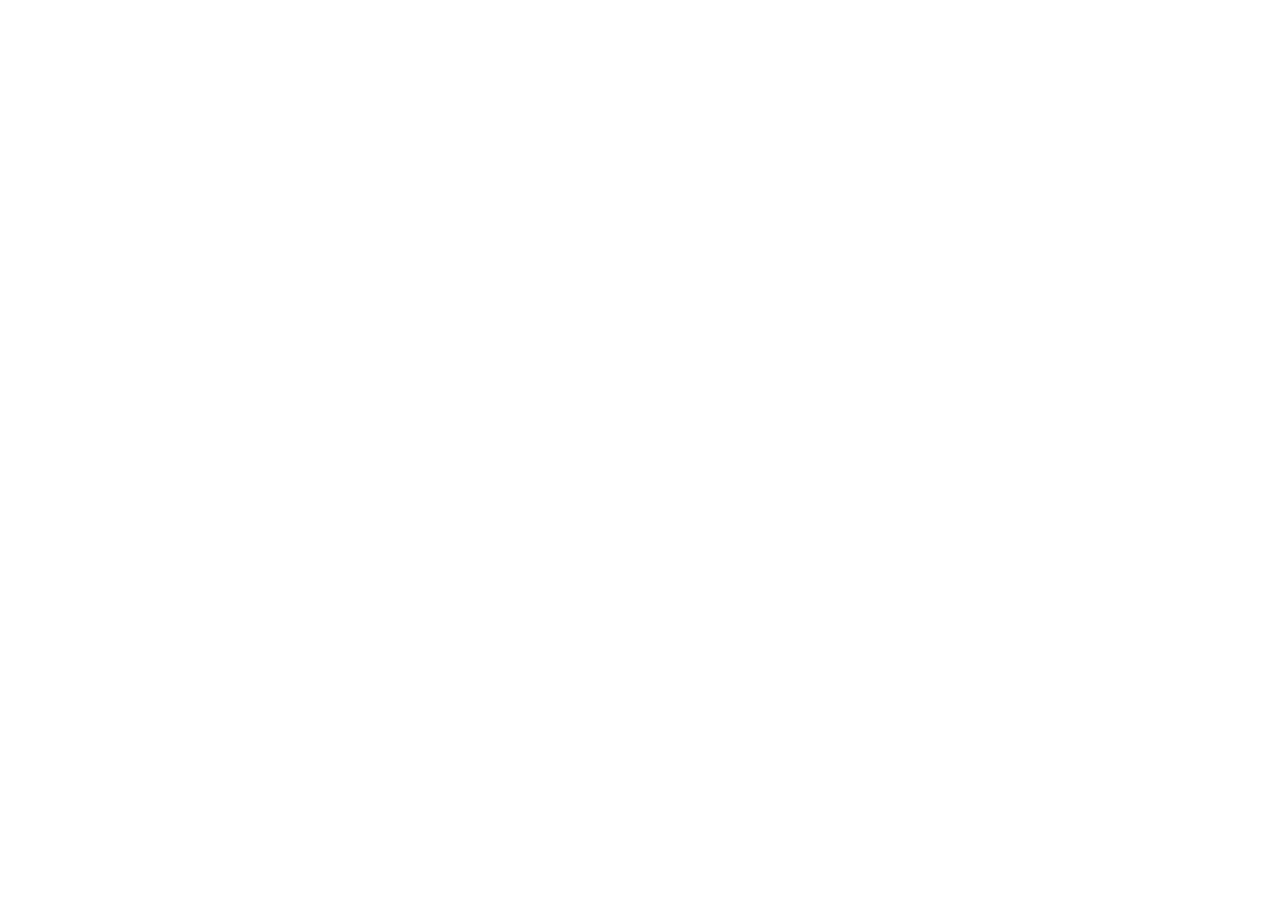
==== help-guide/information.html @ 2646bb8b "Added pages" ====
<!DOCTYPE html>
<html lang="en">
<head>
    <meta charset="UTF-8">
    <meta name="viewport" content="width=device-width, initial-scale=1.0">
    <link rel="stylesheet" href="s-information.css" type = "text/css">
    <title>Help Guide</title>
</head>
<body>
    
</body>
</html>
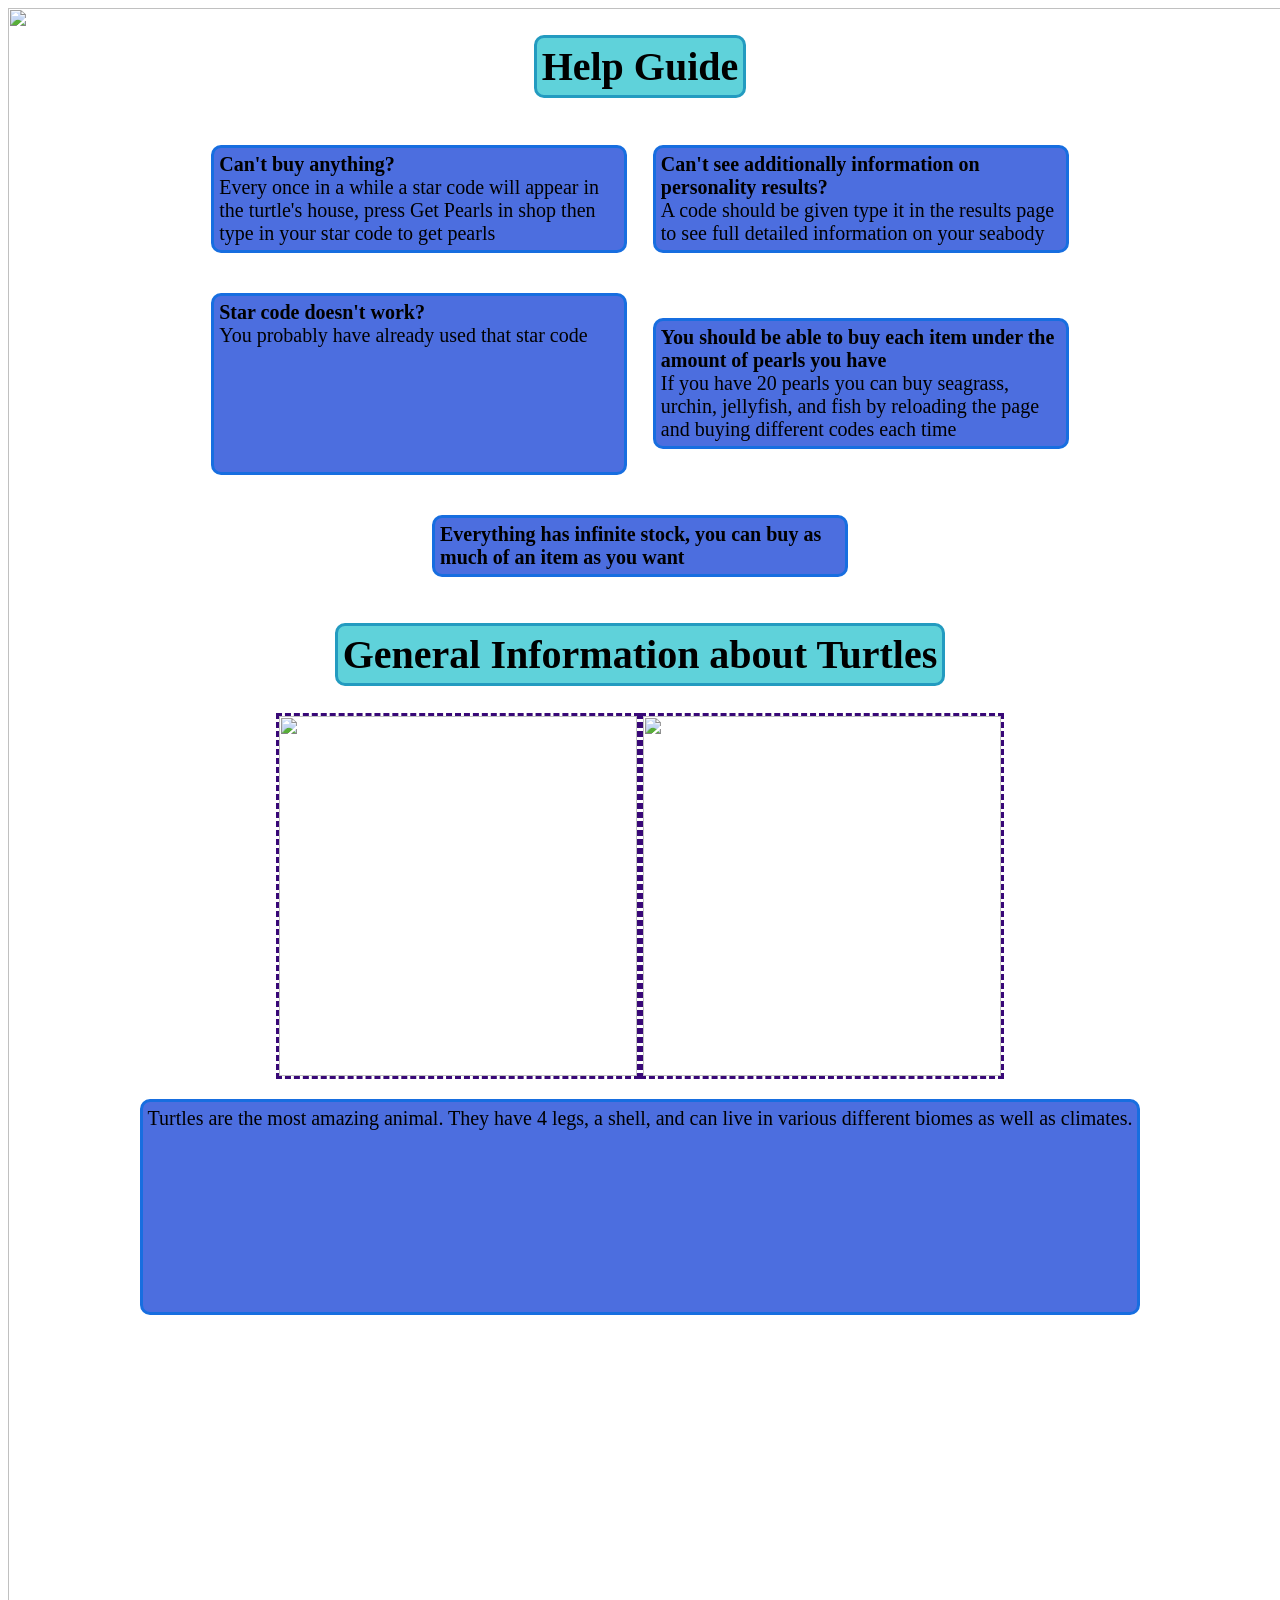
==== commit 5c3a8990: "Sunday commit" ====
--- a/help-guide/information.html
+++ b/help-guide/information.html
@@ -7,6 +7,28 @@
     <title>Help Guide</title>
 </head>
 <body>
-    
+    <img class = "sea" src = "https://img.magnific.com/free-vector/nature-underwater-blue-clear-water-background_1308-129993.jpg?semt=ais_hybrid&w=740&q=80">
+    <div class = "center"><h1>Help Guide</h1></div>
+    <div class = "center">
+    <p><strong>Can't buy anything? </strong><br> Every once in a while a star code will appear in the turtle's house, press Get Pearls in shop then type in your star code to get pearls</p>
+    <div class = "space"></div>
+    <p><strong>Can't see additionally information on personality results? </strong><br> A code should be given type it in the results page to see full detailed information on your seabody</p>
+    </div>
+    <div class = "center">
+    <p class = "bigger"><strong>Star code doesn't work? </strong><br> You probably have already used that star code</p>
+    <div class = "space"></div>
+    <p><strong>You should be able to buy each item under the amount of pearls you have </strong><br> If you have 20 pearls you can buy seagrass, urchin, jellyfish, and fish by reloading the page and buying different codes each time</p>
+    </div>
+    <div class = "center">
+    <p><strong>Everything has infinite stock, you can buy as much of an item as you want</strong></p>
+    </div>
+    <div class = "center"><h1>General Information about Turtles</h1></div>
+    <div class = "center">
+    <img src = "https://encrypted-tbn0.gstatic.com/images?q=tbn:ANd9GcQQoscLncikC9ZnjBP31ZWPKHFkY_TV4U94qN5RpF0qvA&s=10">
+    <img src = "https://encrypted-tbn0.gstatic.com/images?q=tbn:ANd9GcTIl3VIWA5Vhu-L0ozet7vweWth-3qDYsiq1_w0eLMEliHZcBicc1Y5bZ_DQzSyTwANVO7twaOgXkOCH2XC_shOgOeHzlGeIQVEix9wTws&s=10">
+    </div>
+    <div class = "center">
+    <p class = "about-turtle">Turtles are the most amazing animal. They have 4 legs, a shell, and can live in various different biomes as well as climates.</p>
+    </div>
 </body>
 </html>
--- a/help-guide/s-information.css
+++ b/help-guide/s-information.css
@@ -0,0 +1,59 @@
+.sea {
+    position: absolute;
+    height: 180vh;
+    width: 100vw;
+    object-fit: cover;
+    border: 0px;
+}
+
+p {
+    position: relative;
+    z-index: 2;
+    border: 3px solid #176ee0;
+    height: fit-content;
+    width: 400px;
+    padding: 5px;
+    border-radius: 10px;
+    background-color: rgba(17, 62, 212, 0.75);
+    font-size: 20px;
+    font-family: cursive;
+}
+
+h1 {
+    z-index: 1;
+    border: 3px solid #239bc0;
+    width: fit-content;
+    padding: 5px;
+    border-radius: 10px;
+    background-color: rgba(42, 195, 206, 0.75);
+    font-size: 40px;
+    font-family: cursive;
+}
+
+.center {
+    display: flex;
+    justify-content: center;
+    align-items: center;
+}
+
+.about-turtle {
+    width: fit-content;
+    height: 200px;
+}
+
+img {
+    border: 3px dashed #380877;
+    object-fit: contain;
+    height: 40vh; 
+    width: 28vw;
+    z-index: 1;
+}
+
+
+.space {
+    width: 2vw;
+}
+
+.bigger {
+    height: 166px;
+}
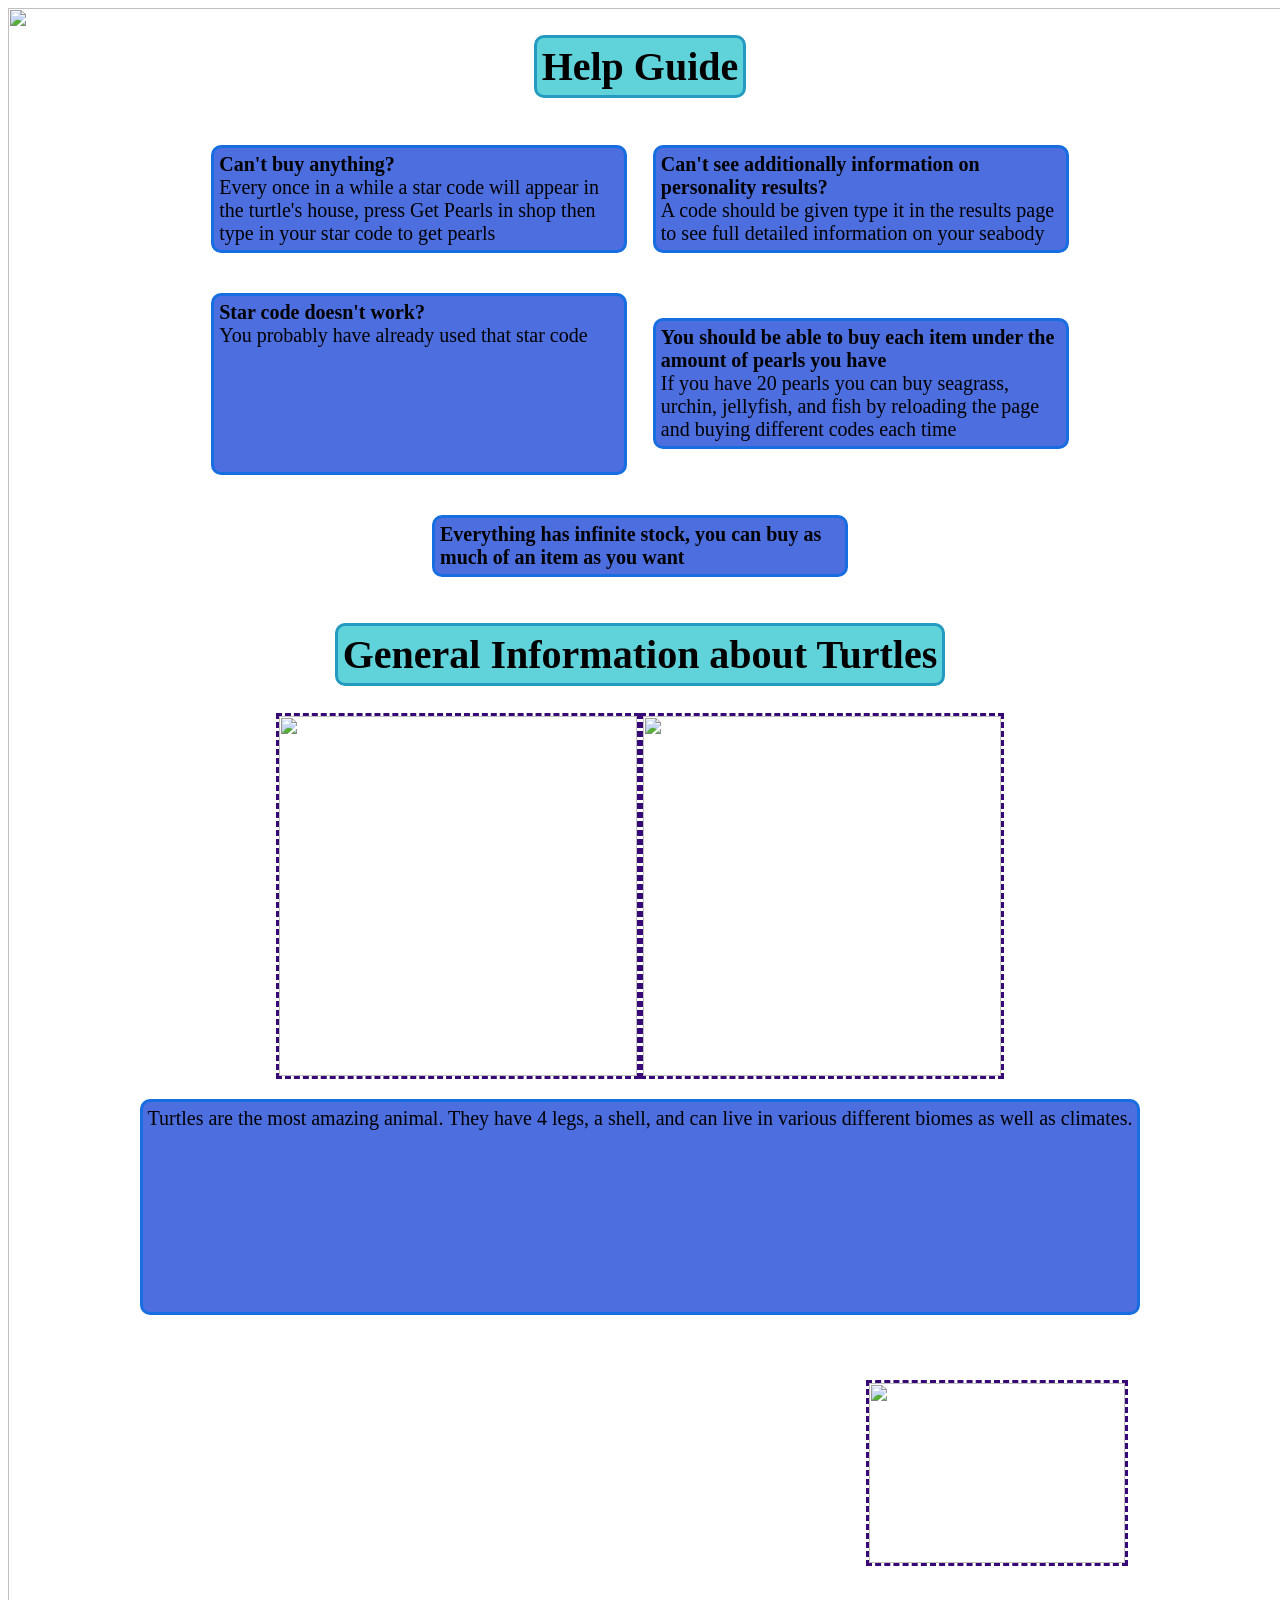
==== commit 1fc9b25d: "links" ====
--- a/help-guide/information.html
+++ b/help-guide/information.html
@@ -30,5 +30,6 @@
     <div class = "center">
     <p class = "about-turtle">Turtles are the most amazing animal. They have 4 legs, a shell, and can live in various different biomes as well as climates.</p>
     </div>
+    <a href = "../home/index.html"><img class = "home" src = "https://www.svgrepo.com/show/40892/home-button.svg"></a>
 </body>
 </html>
--- a/help-guide/s-information.css
+++ b/help-guide/s-information.css
@@ -56,4 +56,13 @@
 
 .bigger {
     height: 166px;
+}
+
+.home {
+    z-index: 2;
+    position: relative;
+    height: 20vh;
+    width: 20vw;
+    top: 5vh;
+    left: 67vw;
 }
